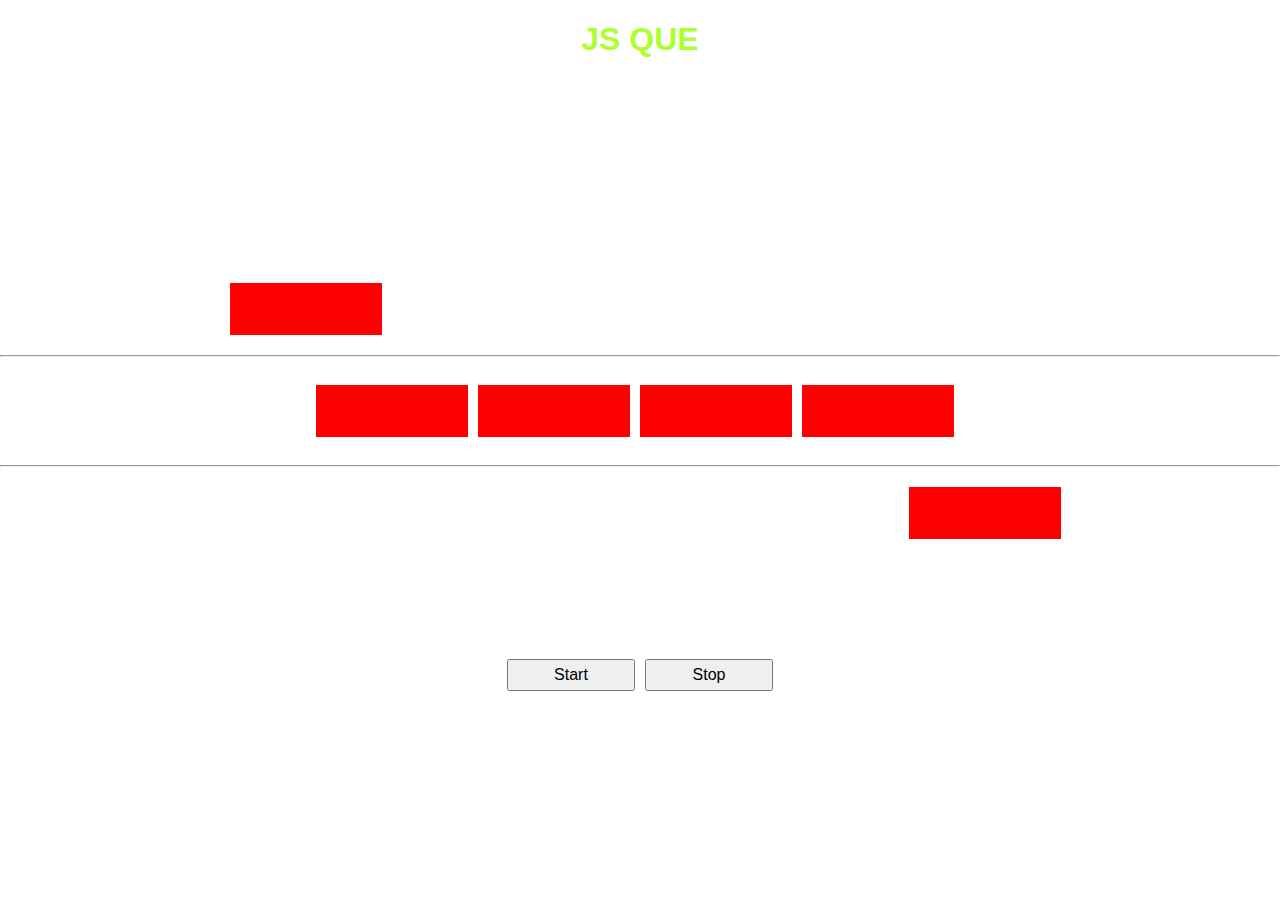
==== pages/figure_2.html @ b7f4cc31 "css partially applied" ====
<!DOCTYPE html>
<html lang="en">
<head>
    <meta charset="UTF-8">
    <title>Figure-2</title>

    <link rel="stylesheet" href="../asset/css/normalize.css">


</head>

<style>

    section>h1 {
        font-family: "Outfit Light", sans-serif;
        color: greenyellow;
        display: flex;
        justify-content: center;
        margin-bottom: 25vh;
    }

    #BoxesMiddle {
        display: flex;
        justify-content: center;
    }

    .box {
        width: 150px;
        height: 50px;
        border: 1px solid red;
        margin-right: 10px;
        margin-top: 20px;
        margin-bottom: 20px;
        background-color: red;
    }

    #value1 {
        margin-left: 18vw;
    }

    #value6 {
        margin-left: 71vw;
    }

    .button_container {
        display: flex;
        justify-content: center;
        margin-top: 120px;
    }

    #start_btn {
        margin-right: 10px;
    }

    .buttons {
        width: 10vw;
        height: 3.5vh;
        font-family: "Outfit Light", sans-serif;
        font-size: 1rem;
    }


</style>


<body>

<section>
    <h1>JS QUE</h1>
</section>


<!--  box: 1-->
<div>
    <div class="box" id="value1"></div>
</div>
<hr>
<section id="BoxesMiddle">

    <!--  box: 2-->
    <div>
        <div class="box" id="value2"></div>
    </div>

    <!--  box: 3-->
    <div>
        <div class="box" id="value3"></div>
    </div>

    <!--  box: 4-->
    <div>
        <div class="box" id="value4"></div>
    </div>

    <!--  box: 5-->
    <div>
        <div class="box" id="value5"></div>
    </div>

</section>
<hr>
<!--  box: 6-->
<div>
    <div class="box" id="value6"></div>
</div>


<div class="button_container">
    <button class="buttons" type="button" id="start_btn">Start</button>
    <button class="buttons" type="button" id="stop_btn">Stop</button>
</div>


<script src="../asset/lib/jquery-3.7.1.min.js"></script>
<script src="../asset/js/color-change.js"></script>

</body>
</html>
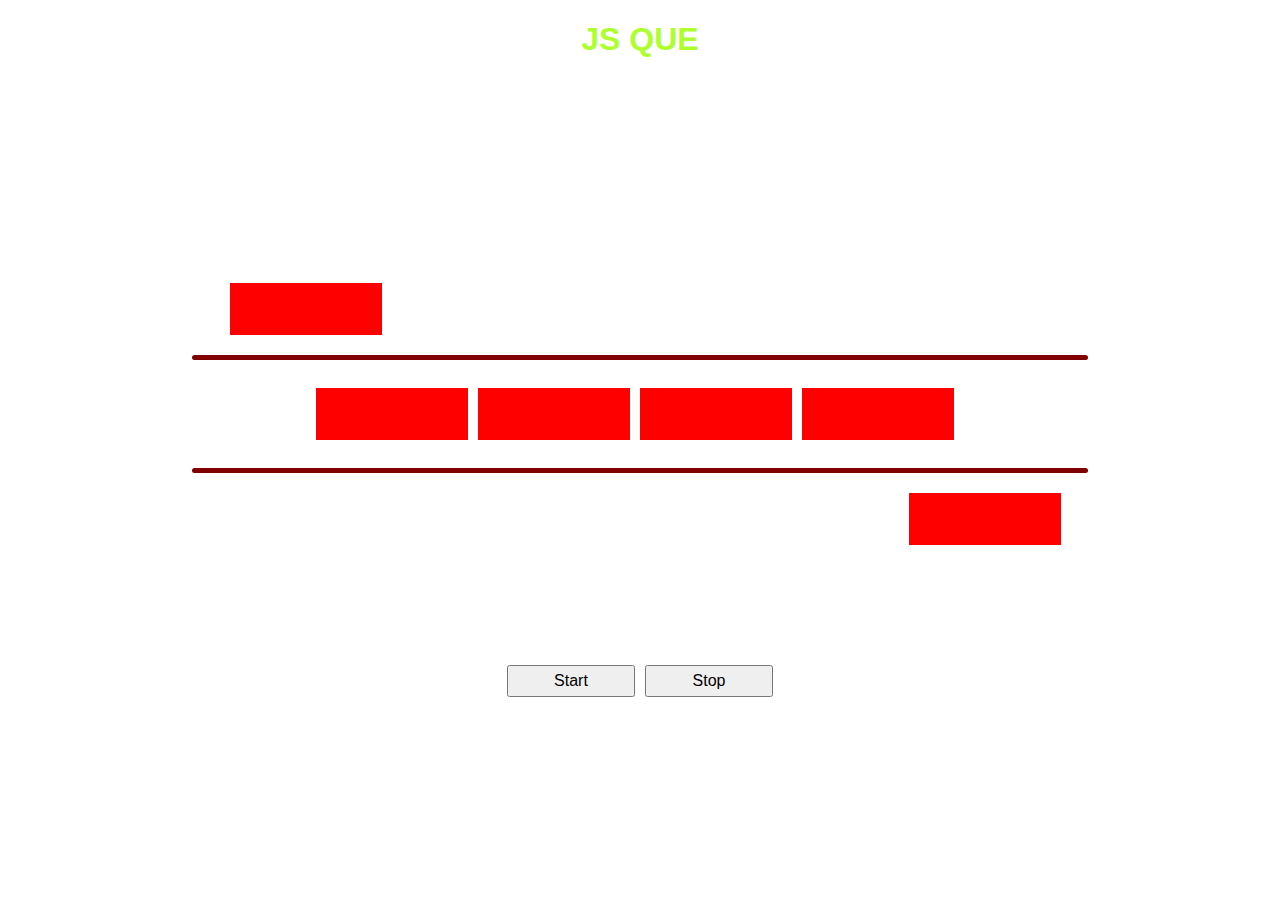
==== commit 2dcc7fec: "hr styled" ====
--- a/pages/figure_2.html
+++ b/pages/figure_2.html
@@ -59,6 +59,14 @@
         font-size: 1rem;
     }
 
+    hr {
+        width: 70vw;
+        height: 5px;
+        background-color: maroon;
+        border-radius: 10px;
+        border: none;
+    }
+
 
 </style>
 
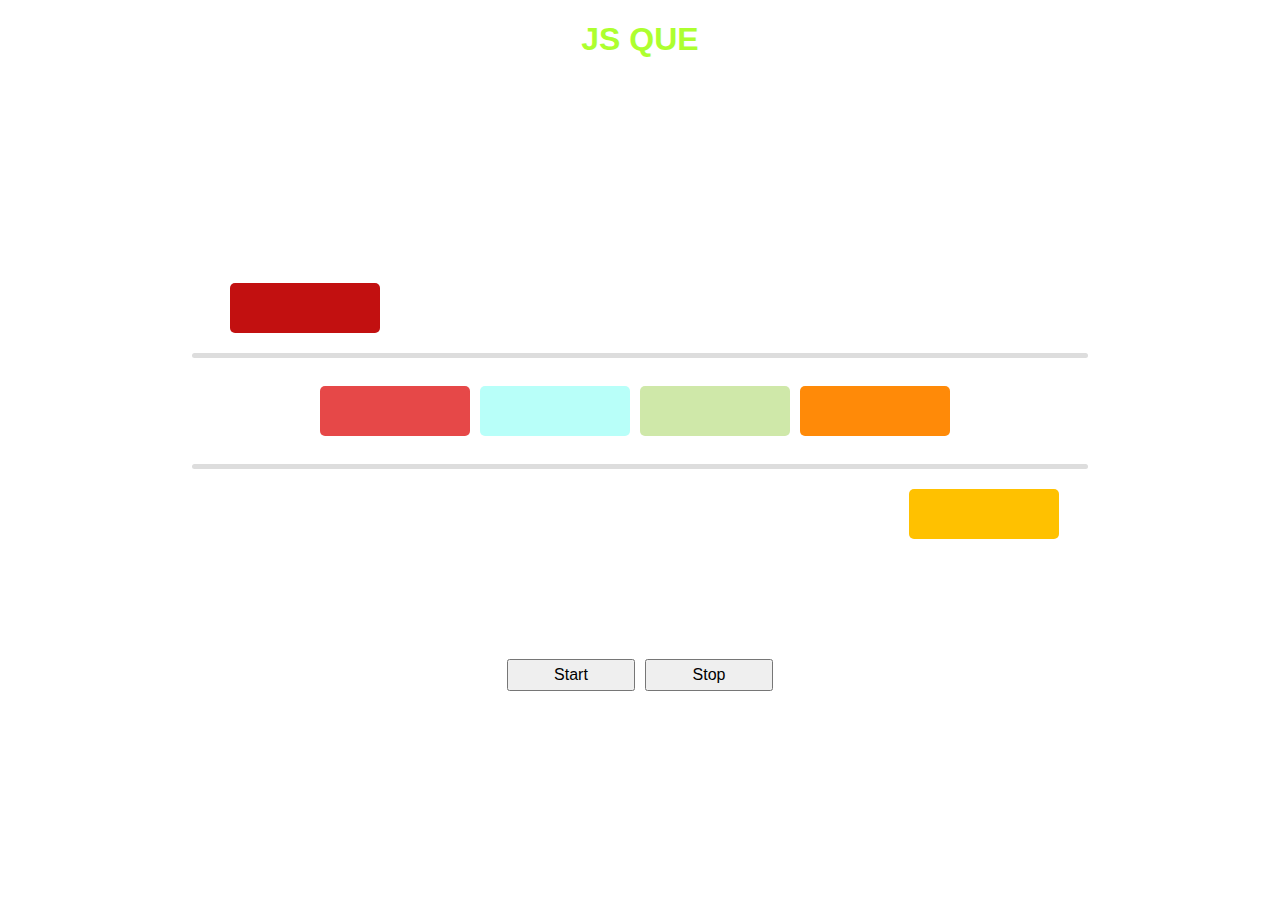
==== commit 6a2f0e5d: "box colors added hr color changed" ====
--- a/pages/figure_2.html
+++ b/pages/figure_2.html
@@ -27,18 +27,35 @@
     .box {
         width: 150px;
         height: 50px;
-        border: 1px solid red;
         margin-right: 10px;
         margin-top: 20px;
         margin-bottom: 20px;
-        background-color: red;
+        border-radius: 5px;
     }
 
     #value1 {
+        background-color: #C21010;
         margin-left: 18vw;
     }
 
+    #value2 {
+        background-color: #E64848;
+    }
+
+    #value3 {
+        background-color: #B8FFF9;
+    }
+
+    #value4 {
+        background-color: #CFE8A9;
+    }
+
+    #value5 {
+        background-color: #FF8A08;
+    }
+
     #value6 {
+        background-color: #FFC100;
         margin-left: 71vw;
     }
 
@@ -62,7 +79,7 @@
     hr {
         width: 70vw;
         height: 5px;
-        background-color: maroon;
+        background-color: #DDDDDD;
         border-radius: 10px;
         border: none;
     }
